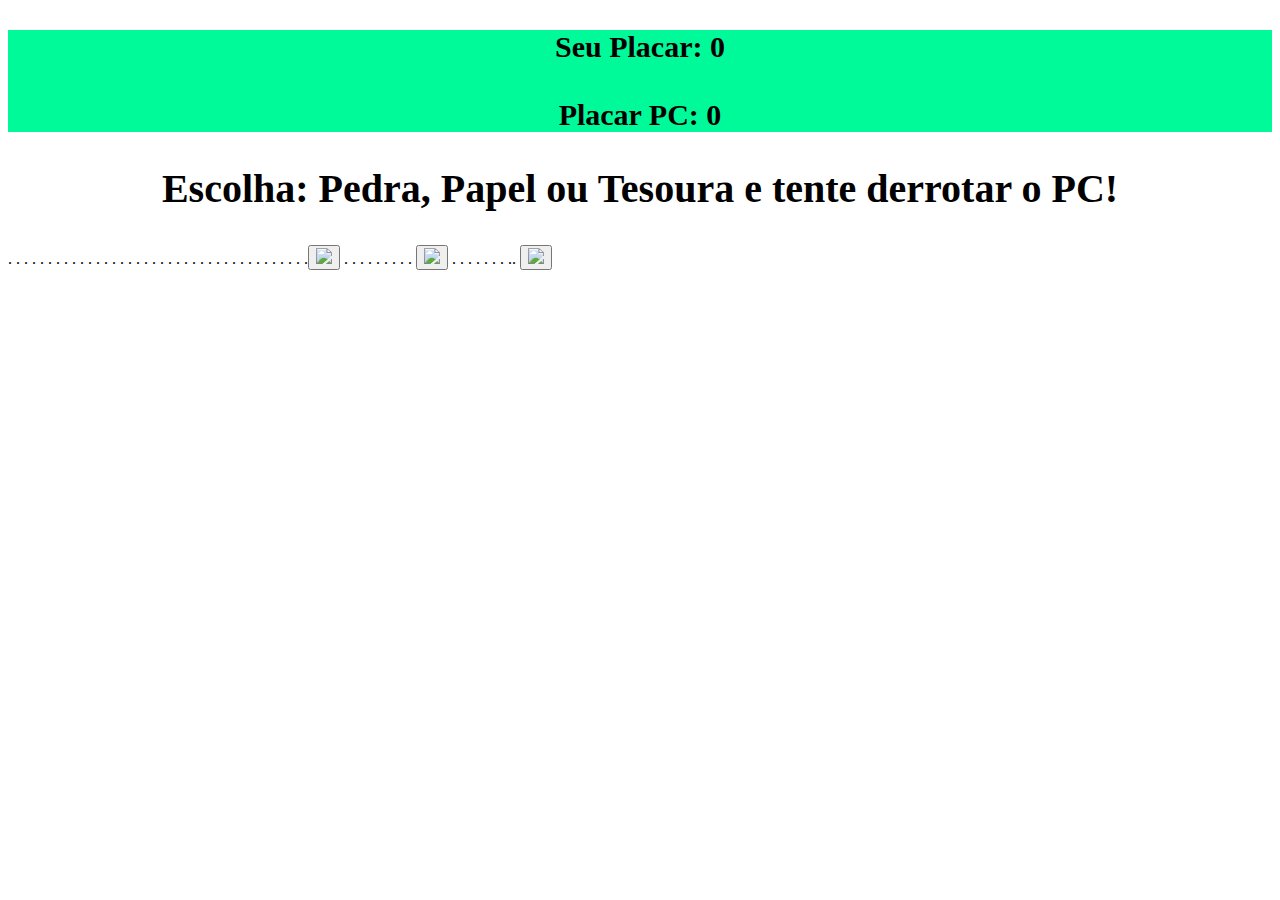
==== index.html @ 752d7c5d "Create index.html" ====
<!DOCTYPE html>
<html lang="br">

<head>
	
	<meta Charset="UTF-8">
	
	<title>Pedra-Papel-Tesoura jogo</title>
	
	<link rel="stylesheet" type="text/css" href="ppt.css">

</head>

<body background="https://d2v9y0dukr6mq2.cloudfront.net/video/thumbnail/VGiBmTeaeilt7mgjb/video-game-background-blue_451fb1bpx__F0000.png">
	
<div class="texto">

	<p><h3 style="text-align: center; font-family:Jazz LET, fantasy; color: #000000; background-color: #00FA9A; font-size: 30px"><div id="pontos"><span id="seuplacar">Seu Placar:  0</span>
	</br></br><span id="placarpc">Placar PC:  0</span></div></h3></p>
	
	<p><h2 style="text-align: center;font-size: 40px; color: #000000">Escolha: Pedra, Papel ou Tesoura e tente derrotar o PC!</h2></p>
	</div>
	

	<p>
		. . . . . . . . . . . . . . . .  . . . . .  . . . . . . . . . . . . . . . . .<button onclick="pedrapapeltesoura('Pedra')"><img src="http://www.gifmania.com.br/Gif-Animados-Terror/Animacoes-Monstros/Imagens-Monstros-De-Pedra/Monstros-De-Pedra-90051.gif" height="160px" ></button> . . . . . . . . .
		
		
		
	
		<button onclick="pedrapapeltesoura('Papel')"><img src="https://media.tenor.com/images/5afdff7779d67b8e5dc84bee364b2b0a/tenor.gif" width="160px" ></button> . . . . . . . .. 
		 
        

        
		<button onclick="pedrapapeltesoura('Tesoura')"><img src="http://s2.glbimg.com/Zd4rL6ip3Jwv0hYwX-xOAW7V3qk=/300x225/s.glbimg.com/jo/eg/f/original/2016/10/18/tumblr_inline_n08n7t5qpq1syhy7h.gif" width="215px"></button>
		


	</p>
	
	<p id="Escolhas"></p>
	
	<p id="GanhouPerdeuouEmpate"></p>

	
	<script>
	

			var seuplacar = 0;
			var placarpc  = 0;
			
			function pedrapapeltesoura(Escolha) {
				escolhadopc = ["Pedra", "Papel", "Tesoura"][Math.floor(Math.random() * 3)];
				
				document.getElementById("Escolhas").innerHTML = "VocÃª escolheu: " + Escolha + "</br> O PC escolheu: " + escolhadopc +"."

				
				if (Escolha == escolhadopc) {
					document.getElementById("GanhouPerdeuouEmpate").innerHTML ="Foi Empate!";  
				
				}else 
					
					if (["PedraTesoura", "PapelPedra", "TesouraPapel"].indexOf(Escolha + escolhadopc) != -1) {
						seuplacar++;
						
						document.getElementById("GanhouPerdeuouEmpate").innerHTML = "VocÃª Venceu o PC!";
						
						document.getElementById("seuplacar").innerHTML = "Seu Placar: " + seuplacar.toString();
					
					}else{
						
						placarpc++;
						document.getElementById("GanhouPerdeuouEmpate").innerHTML = "O PC Venceu!";
						
						document.getElementById("placarpc").innerHTML = "Placar PC: " + placarpc.toString();

					}

				// body...
			}
			
		
	</script>
</body>	
</html>
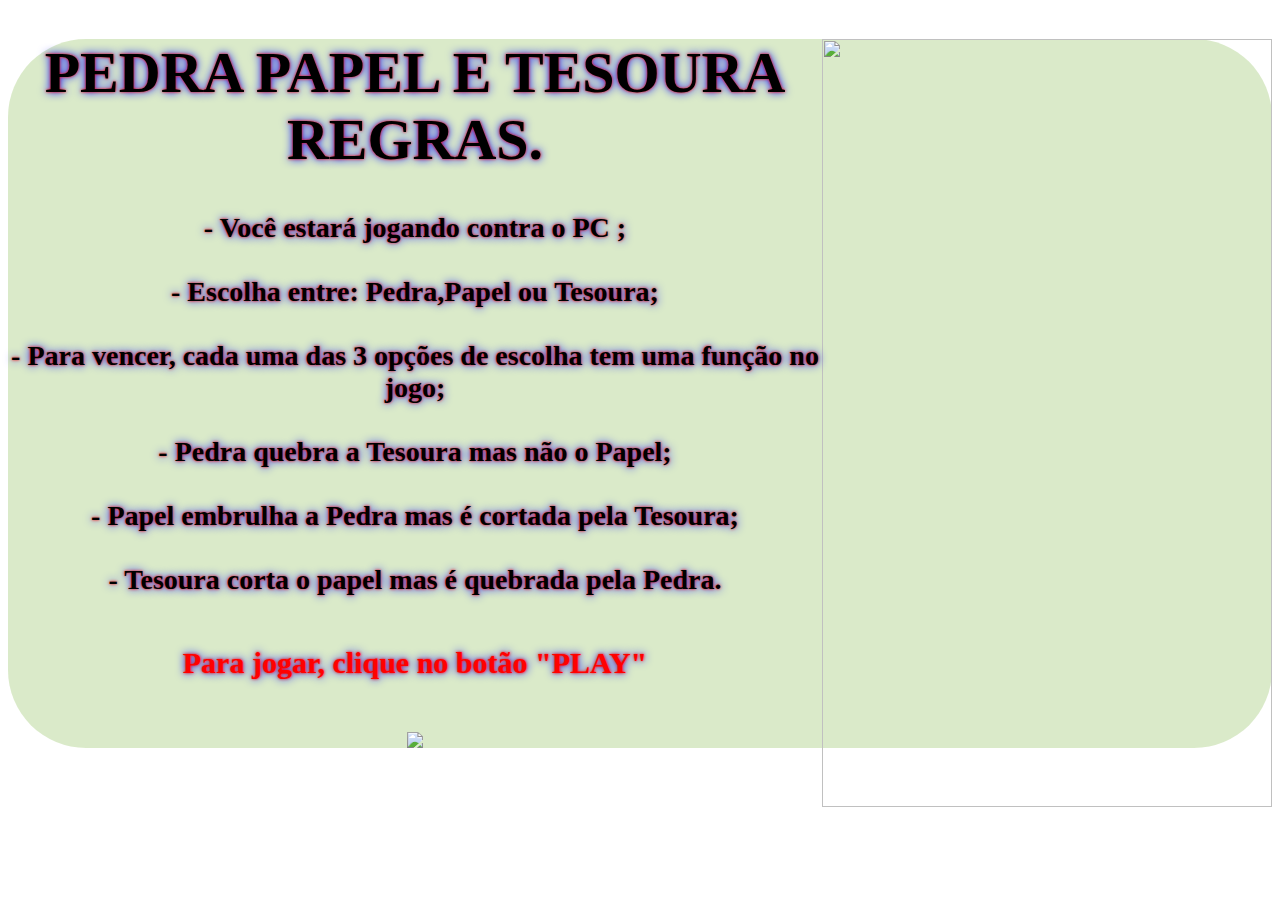
==== commit 7feb1d8e: "Rename inicial.html to index.html" ====
--- a/index.html
+++ b/index.html
@@ -1,86 +1,22 @@
 <!DOCTYPE html>
-<html lang="br">
-
+<html>
 <head>
-	
-	<meta Charset="UTF-8">
-	
-	<title>Pedra-Papel-Tesoura jogo</title>
-	
-	<link rel="stylesheet" type="text/css" href="ppt.css">
-
+	<link rel="stylesheet" type="text/css" href="inicial.css">
+	<title>RPSGAME</title>
 </head>
 
-<body background="https://d2v9y0dukr6mq2.cloudfront.net/video/thumbnail/VGiBmTeaeilt7mgjb/video-game-background-blue_451fb1bpx__F0000.png">
-	
-<div class="texto">
+<body background="http://media.gettyimages.com/vectors/computers-games-seamless-vector-background-vector-id452558153?s=170667a&w=1007">
+	<img src="https://www.oversodoinverso.com.br/wp-content/uploads/2015/04/tesoura.jpg"; width="450"; height="768"; align="right";>
 
-	<p><h3 style="text-align: center; font-family:Jazz LET, fantasy; color: #000000; background-color: #00FA9A; font-size: 30px"><div id="pontos"><span id="seuplacar">Seu Placar:  0</span>
-	</br></br><span id="placarpc">Placar PC:  0</span></div></h3></p>
-	
-	<p><h2 style="text-align: center;font-size: 40px; color: #000000">Escolha: Pedra, Papel ou Tesoura e tente derrotar o PC!</h2></p>
+	<div id="textrules">
+
+		<h1 style="text-align: center; font-size: 58px;">PEDRA PAPEL E TESOURA </br>REGRAS.</h1>
+		<h3 style="font-size: 28px">- Você estará jogando contra o PC ;</br></br> -     Escolha entre: Pedra,Papel ou Tesoura; </br></br>-     Para vencer, cada uma das 3 opções de escolha tem uma função no jogo;</br></br>-     Pedra quebra a Tesoura mas não o Papel;</br></br>-     Papel embrulha a Pedra mas é cortada pela Tesoura;</br></br>-     Tesoura corta o papel mas é quebrada pela Pedra.</br></h3>
+		<h5 style="color: red; text-align: center; font-size: 30px">Para jogar, clique no botão "PLAY"</h5>
+		<a href="PedraPapelTesoura.html"> <img src="http://www.dosgamers.com/images/play_button.png" align="center"> </a>
 	</div>
-	
-
-	<p>
-		. . . . . . . . . . . . . . . .  . . . . .  . . . . . . . . . . . . . . . . .<button onclick="pedrapapeltesoura('Pedra')"><img src="http://www.gifmania.com.br/Gif-Animados-Terror/Animacoes-Monstros/Imagens-Monstros-De-Pedra/Monstros-De-Pedra-90051.gif" height="160px" ></button> . . . . . . . . .
-		
-		
-		
-	
-		<button onclick="pedrapapeltesoura('Papel')"><img src="https://media.tenor.com/images/5afdff7779d67b8e5dc84bee364b2b0a/tenor.gif" width="160px" ></button> . . . . . . . .. 
-		 
-        
-
-        
-		<button onclick="pedrapapeltesoura('Tesoura')"><img src="http://s2.glbimg.com/Zd4rL6ip3Jwv0hYwX-xOAW7V3qk=/300x225/s.glbimg.com/jo/eg/f/original/2016/10/18/tumblr_inline_n08n7t5qpq1syhy7h.gif" width="215px"></button>
-		
-
-
-	</p>
-	
-	<p id="Escolhas"></p>
-	
-	<p id="GanhouPerdeuouEmpate"></p>
 
 	
-	<script>
-	
+</body>
+</html>
 
-			var seuplacar = 0;
-			var placarpc  = 0;
-			
-			function pedrapapeltesoura(Escolha) {
-				escolhadopc = ["Pedra", "Papel", "Tesoura"][Math.floor(Math.random() * 3)];
-				
-				document.getElementById("Escolhas").innerHTML = "VocÃª escolheu: " + Escolha + "</br> O PC escolheu: " + escolhadopc +"."
-
-				
-				if (Escolha == escolhadopc) {
-					document.getElementById("GanhouPerdeuouEmpate").innerHTML ="Foi Empate!";  
-				
-				}else 
-					
-					if (["PedraTesoura", "PapelPedra", "TesouraPapel"].indexOf(Escolha + escolhadopc) != -1) {
-						seuplacar++;
-						
-						document.getElementById("GanhouPerdeuouEmpate").innerHTML = "VocÃª Venceu o PC!";
-						
-						document.getElementById("seuplacar").innerHTML = "Seu Placar: " + seuplacar.toString();
-					
-					}else{
-						
-						placarpc++;
-						document.getElementById("GanhouPerdeuouEmpate").innerHTML = "O PC Venceu!";
-						
-						document.getElementById("placarpc").innerHTML = "Placar PC: " + placarpc.toString();
-
-					}
-
-				// body...
-			}
-			
-		
-	</script>
-</body>	
-</html>
--- a/inicial.css
+++ b/inicial.css
@@ -0,0 +1,13 @@
+
+#textrules{
+text-shadow: 0 0 3px #FF0000, 0 0 10px #000aff;
+text-align: center;
+background-color: hsla(89, 43%, 51%, 0.3);
+border-radius: 78px;
+background-image: url(https://www.photohdx.com/images/2016/11/clean-white-grey-paper-background.jpg);
+background-repeat: no-repeat;
+}
+#img{
+
+	
+}
